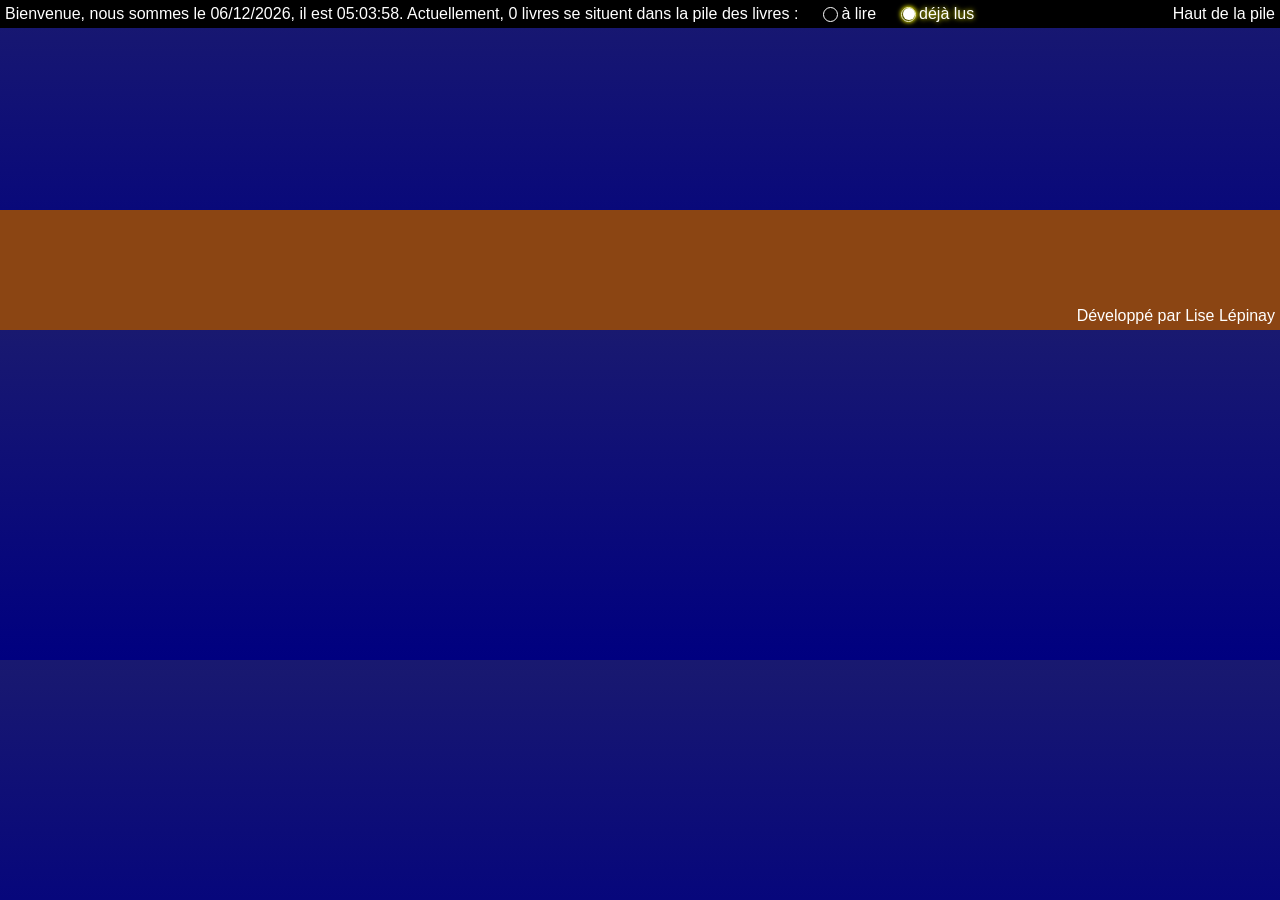
==== alreadyread.html @ eee156f4 "Update alreadyread.html" ====
<!DOCTYPE html>
<html lang="fr">

<head>
  <meta charset="UTF-8">
  <title>bookstoread_ALREADY_READ</title>

  <link rel="stylesheet" href="./style.css">

  <link href="https://fonts.googleapis.com/css2?family=Cinzel:wght@400..900&family=Climate+Crisis:YEAR@1979&family=Cossette+Titre:wght@400;700&family=Henny+Penny&family=National+Park:wght@200..800&display=swap" rel="stylesheet">

  <meta name="viewport" content="width=device-width, initial-scale=1.0">
</head>

<body>

<header class="header">

  <div class="header-left">
    <span>
      Bienvenue, nous sommes le <span id="datetime"></span>
      Actuellement, <span id="footer-text"></span> livres se situent dans la pile des livres :
    </span>

<a href="./index.html" class="nav-item">
  <input type="radio" name="nav">
  <span>à lire</span>
</a>
    
<a href="./alreadyread.html" class="nav-item active">
  <input type="radio" name="nav" checked>
  <span>déjà lus</span>
</a>


    
  </div>

  <div class="header-right">
    <a href="#">Haut de la pile</a>
  </div>

</header>

<div class="library" id="library"></div>

<footer class="footer">
  <div class="footer-left"></div>

  <div class="footer-right">
    <p>
      Développé par
      <a href="https://instagram.com/pyroliso" target="_blank" rel="noopener noreferrer">
        Lise Lépinay
      </a>
    </p>
  </div>
</footer>

<script src="./alreadyread.js"></script>

<script>
document.querySelectorAll('.nav-item input[type="radio"]').forEach((radio) => {
  radio.addEventListener('change', function () {
    if (this.checked) {
      const link = this.closest('a');
      if (link) {
        window.location.href = link.getAttribute('href');
      }
    }
  });
});
</script>
  
</body>
</html>
---- style.css ----
/* GLOBAL */
html, body {
  margin: 0;
  padding: 0;
  overflow-x: hidden;
  width: 100%;
}

body {
  margin: 0;
  font-family: sans-serif;
  transition: background 2s ease;
}

/* MATIN */
body.morning {
  background:
    linear-gradient(
      to bottom,
      skyblue,
      paleturquoise,
      palegoldenrod,
      red,
      midnightblue
    );
}

/* MIDI */
body.noon {
  background:
    linear-gradient(
      to bottom,
      deepskyblue,
      skyblue
    );
}

/* CREPUSCULE */
body.sunset {
  background:
    linear-gradient(
      to bottom,
      midnightblue 0.3%,
      slateblue,
      mediumorchid,
      hotpink,
      coral,
      darkorange
    );
}

/* NUIT */
body.night {
  background:
    linear-gradient(
      to bottom,
      midnightblue,
      navy 
    );
}

html {
  scroll-behavior: smooth;
}

/* HEADER */
.header {
  position: fixed;
  top: 0;
  left: 0;
  width: 100%;
  padding: 5px;
  
  box-sizing: border-box;
  overflow-x: hidden;
  
  display: flex;
  justify-content: space-between;
  align-items: center;
  color: white;

  background: black;
  font-family: sans-serif;
  z-index: 1000;
}

/* LEFT NAV */
.header-left {
  display: flex;
  align-items: center;
  gap: 5px;
}

.header p {
  margin: 0;
}

.header-welcome,
.header-count {
  display: none;
}

/* NAV ITEM */
.nav-item {
  display: flex;
  align-items: center;
  gap: 3px;
  margin-left: 20px;
  cursor: pointer;
}

/* radio */
.nav-item input {
  appearance: none;
  width: 15px;
  height: 15px;
  border: 1px solid white;
  border-radius: 50%;
  position: relative;
  margin: 0;
  vertical-align: middle;
  cursor: pointer;
}

/* cercle rempli */
.nav-item input:checked::before {
  content: "";
  position: absolute;
  width: 12px;
  height: 12px;
  background: white;
  border-radius: 100%;
  top: 50%;
  left: 50%;
  transform: translate(-50%, -50%);
  box-shadow: 0px 0px 5px yellow;
}

/* liens */
.nav-item {
  display: flex;
  align-items: center;
  gap: 3px;
  margin-left: 20px;
  cursor: pointer;
  text-decoration: none;
  color: white;
}

.nav-item:hover,
.nav-item.active {
  text-shadow: 0px 0px 5px yellow;
}

.nav-item:hover input,
.nav-item.active input {
  border-color: white;
  box-shadow: 0px 0px 5px yellow;
}

.header-right a {
  text-decoration: none;
  color: white;
}

.header-right a:hover {
  text-shadow: 0px 0px 5px yellow;
}

.library {
  display: flex;
  flex-direction: column-reverse;
  align-items: center;

  padding: 200px 0 0 0;

  position: relative;
  z-index: 2; /* au-dessus de la table */
  margin-bottom: 10px; /* chevauchement table */
}

/* LIVRE */
.book {
  display: grid;
  grid-template-columns: repeat(3, auto);
  
  width: var(--width, 60%);
  max-width: 1200px;

  /* VARIABLES */
  border: var(--thickness, 10px) solid var(--color);

  transform-origin: bottom;
  box-shadow: 0px 10px 20px rgba(0,0,0,0.2);

  position: relative;
  z-index: 3; /* au-dessus du footer */
}

.book:first-child {
  margin-bottom: -50px;
}

/* hover */
.book:hover {
  transform: rotateX(2deg) translateX(20px); 
  transition: 0.4s ease;
}

/* CELLULES */
.cell {
  background: var(--color);
  padding: 2px;

  border-top: calc(var(--thickness, 10px) / 2) solid var(--color);
  border-bottom: calc(var(--thickness, 10px) / 2) solid var(--color);

  font-size: var(--size, 16px);
  font-family: var(--font, sans-serif);
  color: var(--text-color, black);
}

/* gauche */
.cell:first-child {
  border-left: var(--thickness, 10px) solid var(--color);
  text-align: left;
}

/* centre */
.cell:nth-child(2) {
  text-align: center;
  font-weight: bold;
}

/* droite */
.cell:last-child {
  border-right: var(--thickness, 10px) solid var(--color);
  text-align: right;
}

.footer {
  width: 100%;
  height: 120px;
  background: saddlebrown;

  display: flex;
  justify-content: space-between;
  align-items: flex-end;

  padding: 5px;
  box-sizing: border-box;

  color: white;
}

.footer-left,
.footer-right {
  margin: 0;
}

.footer-left {
  text-align: left;
}

.footer-right {
  text-align: right;
}

.footer p {
  margin: 0;
}

.footer a {
  color: white;
  text-decoration: none;
}

.footer a:hover {
  text-shadow: 0px 0px 5px yellow;
}


@media (max-width: 400px) {

  .header {
    display: grid;
    grid-template-columns: 1fr auto;
    gap: 10px;
    line-height: 1;
    font-size: 10px;

    padding: 5px;
    align-items: start;
  }

  .header-left {
    display: flex;
    flex-direction: column;
    align-items: flex-start;
    gap: 1px;


  }

  .header-right {
    display: flex;
    justify-content: flex-end;
    align-items: flex-start;
    text-align: right;
    line-height: 1;

  }

  .nav-item {
    display: flex;
    align-items: center;
    gap: 4px;
    margin-left: 0;
    line-height: 1;
  }

  .nav-item input {
    width: 11px;
    height: 11px;
    min-width: 11px;
    min-height: 11px;
    flex-shrink: 0;

  }

  .nav-item input:checked::before {
    width: 7px;
    height: 7px;
  }

 

  .library {
    padding-top: 160px;
  }

  .book {
    width: 80% !important;
    max-width: none;
  }

  .cell {
    font-size: 11px !important;
  }

  .footer {
    padding: 3px;
    font-size: 10px;
  }
}
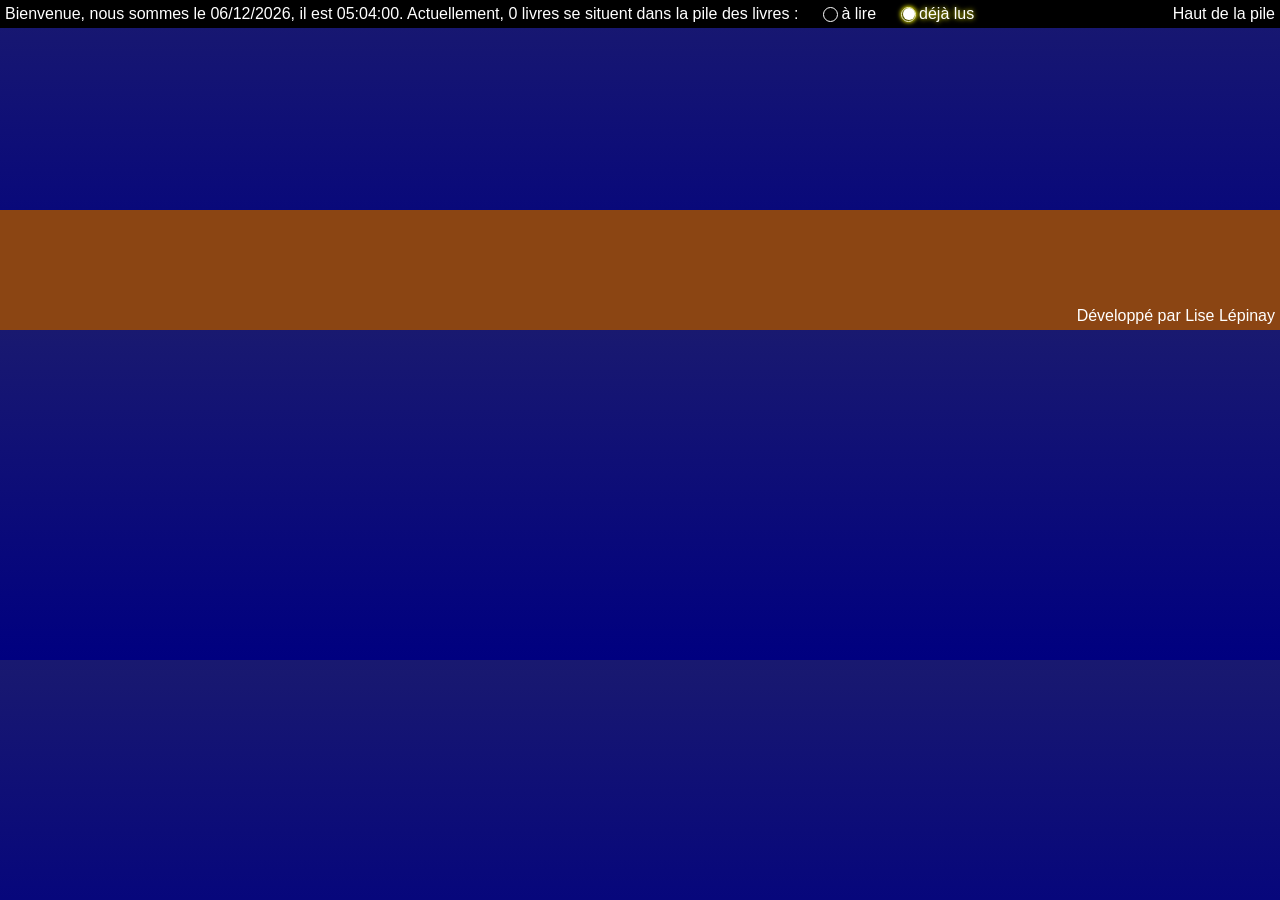
==== commit 0a2952f8: "Delete navigation script from alreadyread.html Remove inline script for radio button navigation." ====
--- a/alreadyread.html
+++ b/alreadyread.html
@@ -58,19 +58,6 @@
 </footer>
 
 <script src="./alreadyread.js"></script>
-
-<script>
-document.querySelectorAll('.nav-item input[type="radio"]').forEach((radio) => {
-  radio.addEventListener('change', function () {
-    if (this.checked) {
-      const link = this.closest('a');
-      if (link) {
-        window.location.href = link.getAttribute('href');
-      }
-    }
-  });
-});
-</script>
   
 </body>
 </html>
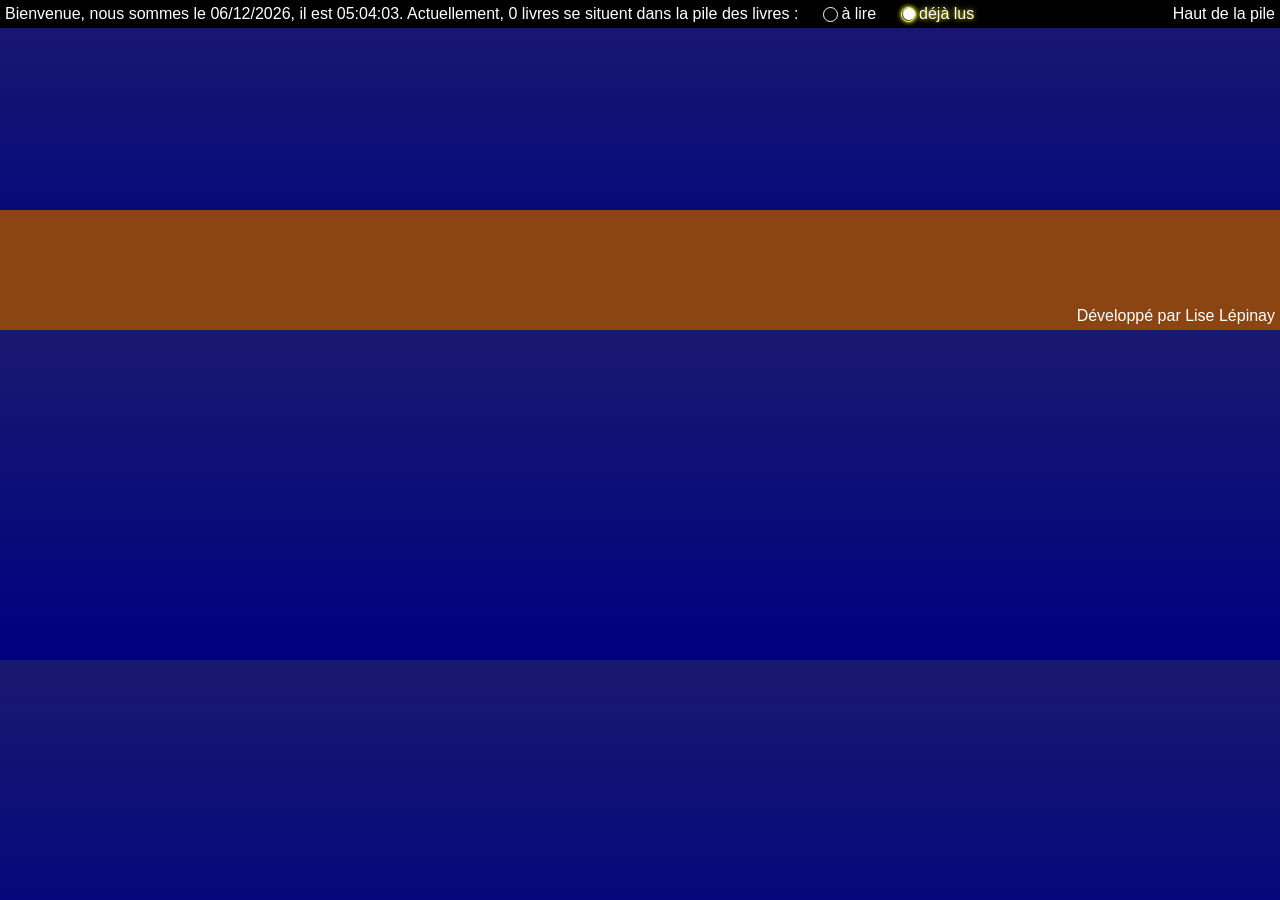
==== commit 6a9277e0: "Change title to 'Pile de livres'" ====
--- a/alreadyread.html
+++ b/alreadyread.html
@@ -3,7 +3,7 @@
 
 <head>
   <meta charset="UTF-8">
-  <title>bookstoread_ALREADY_READ</title>
+  <title>Pile de livres</title>
 
   <link rel="stylesheet" href="./style.css">
 
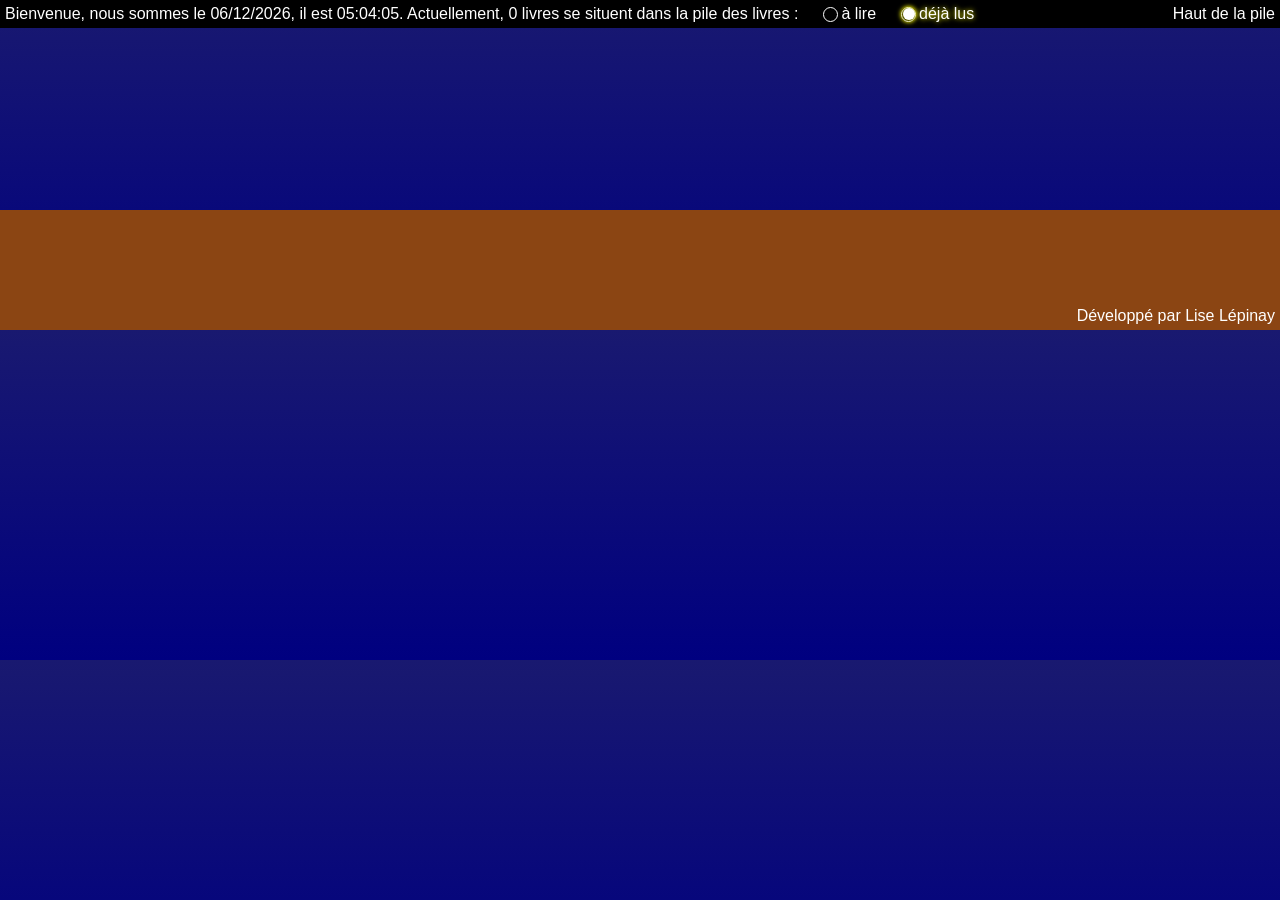
==== commit 58fbea03: "Add favicon link to alreadyread.html" ====
--- a/alreadyread.html
+++ b/alreadyread.html
@@ -9,6 +9,8 @@
 
   <link href="https://fonts.googleapis.com/css2?family=Cinzel:wght@400..900&family=Climate+Crisis:YEAR@1979&family=Cossette+Titre:wght@400;700&family=Henny+Penny&family=National+Park:wght@200..800&display=swap" rel="stylesheet">
 
+  <link rel="icon" type="image/png" href="./favicon.png">
+  
   <meta name="viewport" content="width=device-width, initial-scale=1.0">
 </head>
 
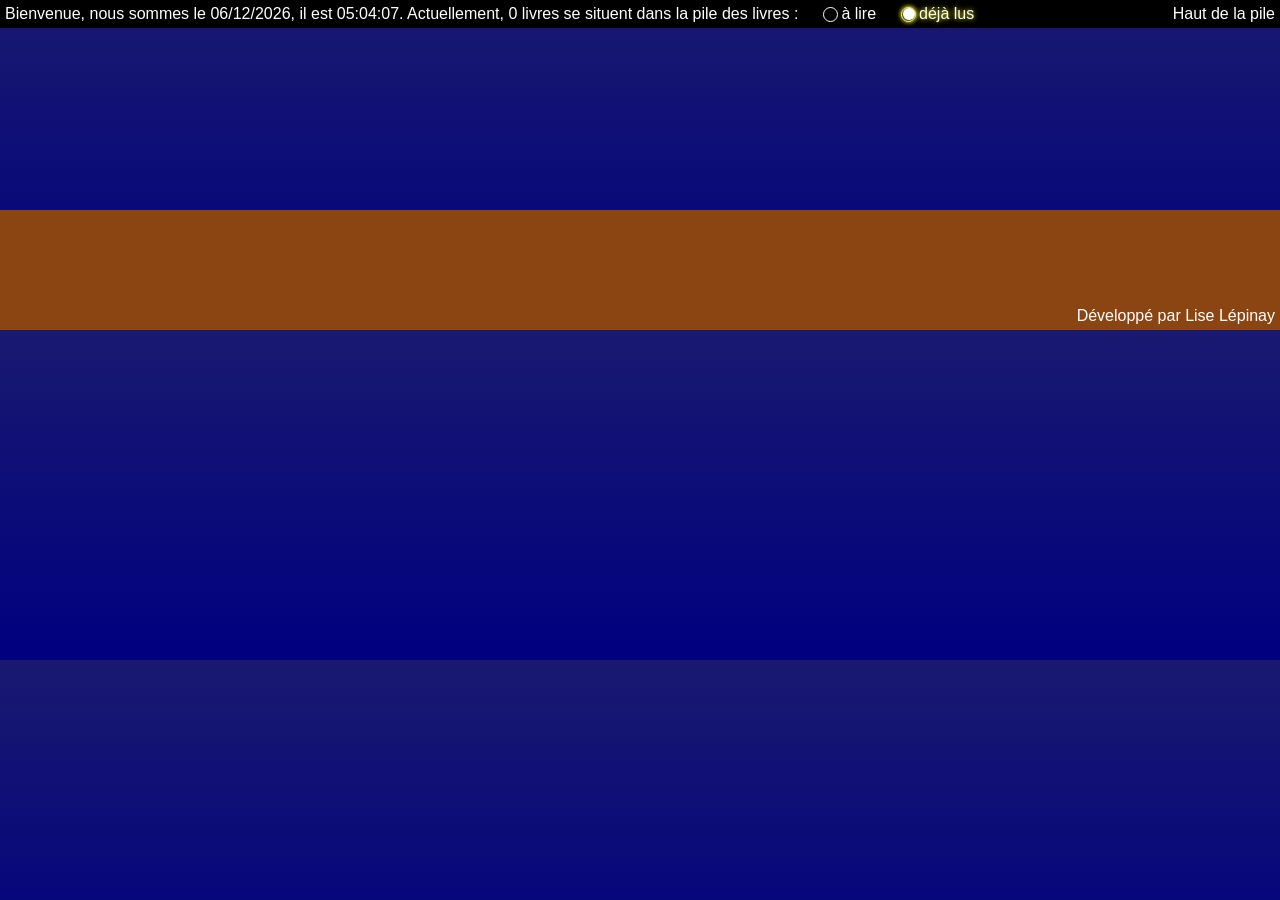
==== commit 03dd5f89: "Change page title from 'Pile de livres' to 'Books to read'" ====
--- a/alreadyread.html
+++ b/alreadyread.html
@@ -3,7 +3,7 @@
 
 <head>
   <meta charset="UTF-8">
-  <title>Pile de livres</title>
+  <title>Books to read</title>
 
   <link rel="stylesheet" href="./style.css">
 
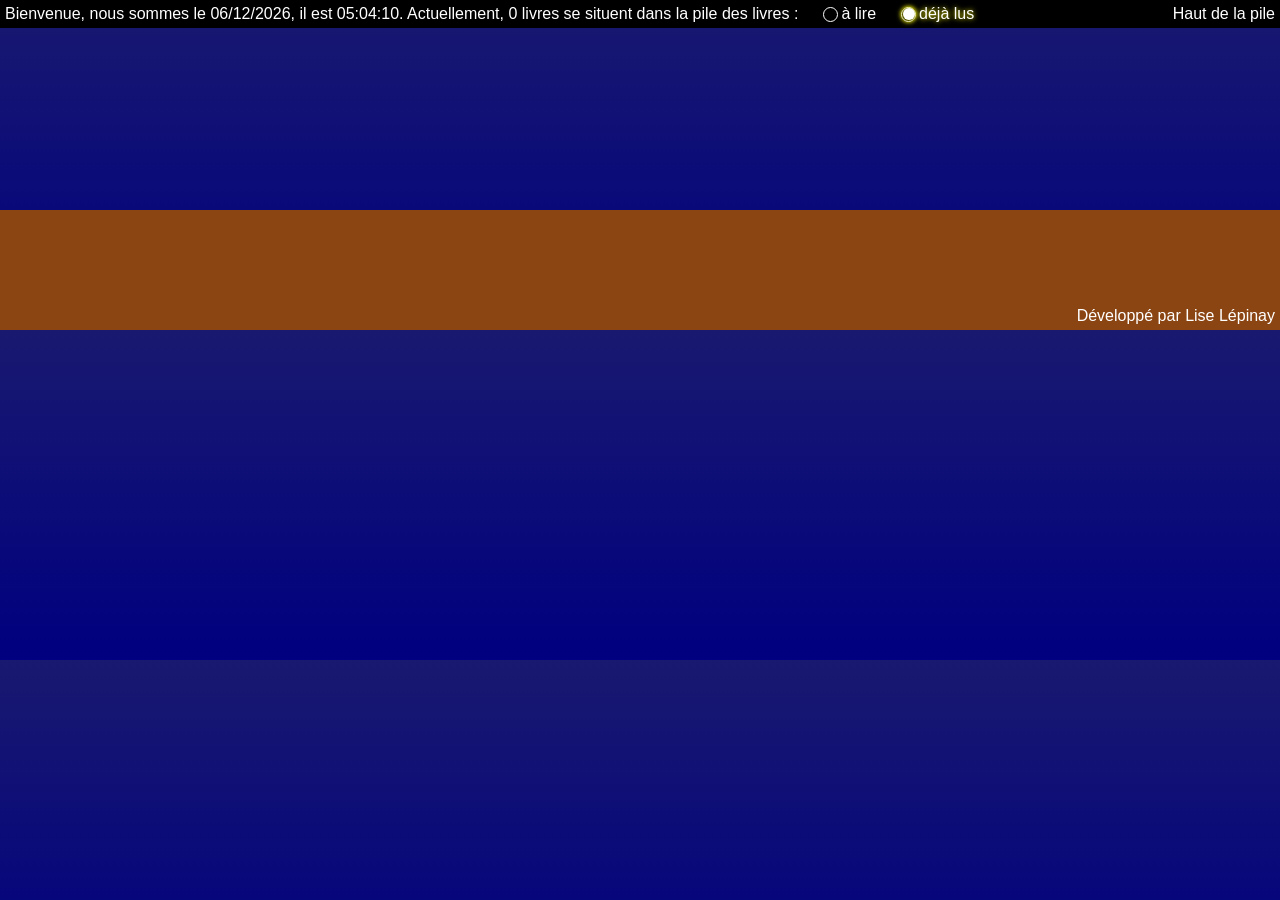
==== commit c012ae7f: "Enhance HTML with prefetch and preconnect links Added prefetch and preconnect links for performance " ====
--- a/alreadyread.html
+++ b/alreadyread.html
@@ -6,12 +6,19 @@
   <title>Books to read</title>
 
   <link rel="stylesheet" href="./style.css">
+ 
+  <link rel="prefetch" href="./index.html">
 
+  <link rel="preconnect" href="https://fonts.googleapis.com">
+  <link rel="preconnect" href="https://fonts.gstatic.com" crossorigin>
+  
   <link href="https://fonts.googleapis.com/css2?family=Cinzel:wght@400..900&family=Climate+Crisis:YEAR@1979&family=Cossette+Titre:wght@400;700&family=Henny+Penny&family=National+Park:wght@200..800&display=swap" rel="stylesheet">
 
   <link rel="icon" type="image/png" href="./favicon.png">
   
   <meta name="viewport" content="width=device-width, initial-scale=1.0">
+
+  
 </head>
 
 <body>
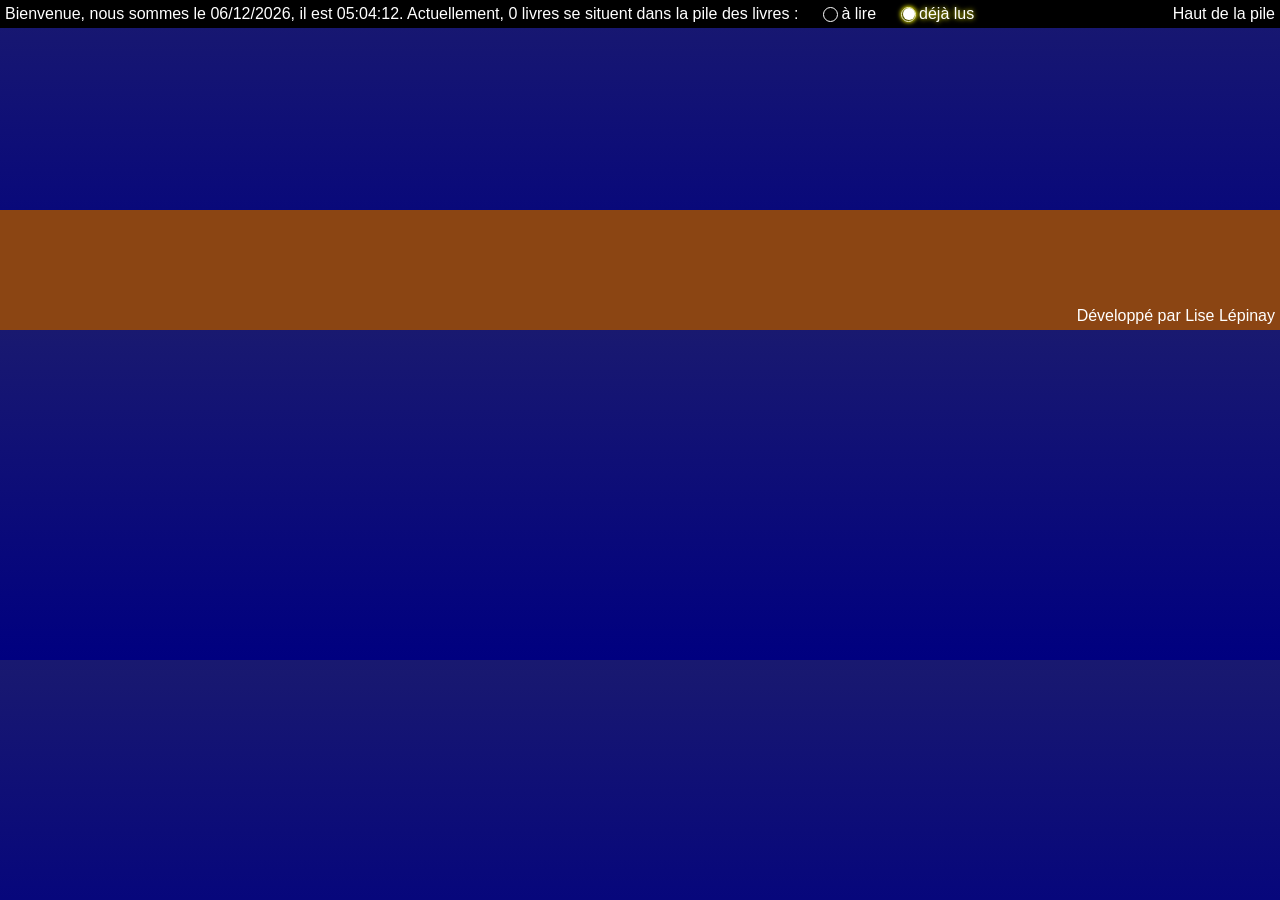
==== commit 27288897: "Remove unnecessary prefetch and preconnect links Removed prefetch and preconnect links from the HTML" ====
--- a/alreadyread.html
+++ b/alreadyread.html
@@ -6,11 +6,6 @@
   <title>Books to read</title>
 
   <link rel="stylesheet" href="./style.css">
- 
-  <link rel="prefetch" href="./index.html">
-
-  <link rel="preconnect" href="https://fonts.googleapis.com">
-  <link rel="preconnect" href="https://fonts.gstatic.com" crossorigin>
   
   <link href="https://fonts.googleapis.com/css2?family=Cinzel:wght@400..900&family=Climate+Crisis:YEAR@1979&family=Cossette+Titre:wght@400;700&family=Henny+Penny&family=National+Park:wght@200..800&display=swap" rel="stylesheet">
 
--- a/style.css
+++ b/style.css
@@ -20,8 +20,8 @@
       skyblue,
       paleturquoise,
       palegoldenrod,
-      red,
-      midnightblue
+      orange,
+      OrangeRed
     );
 }
 
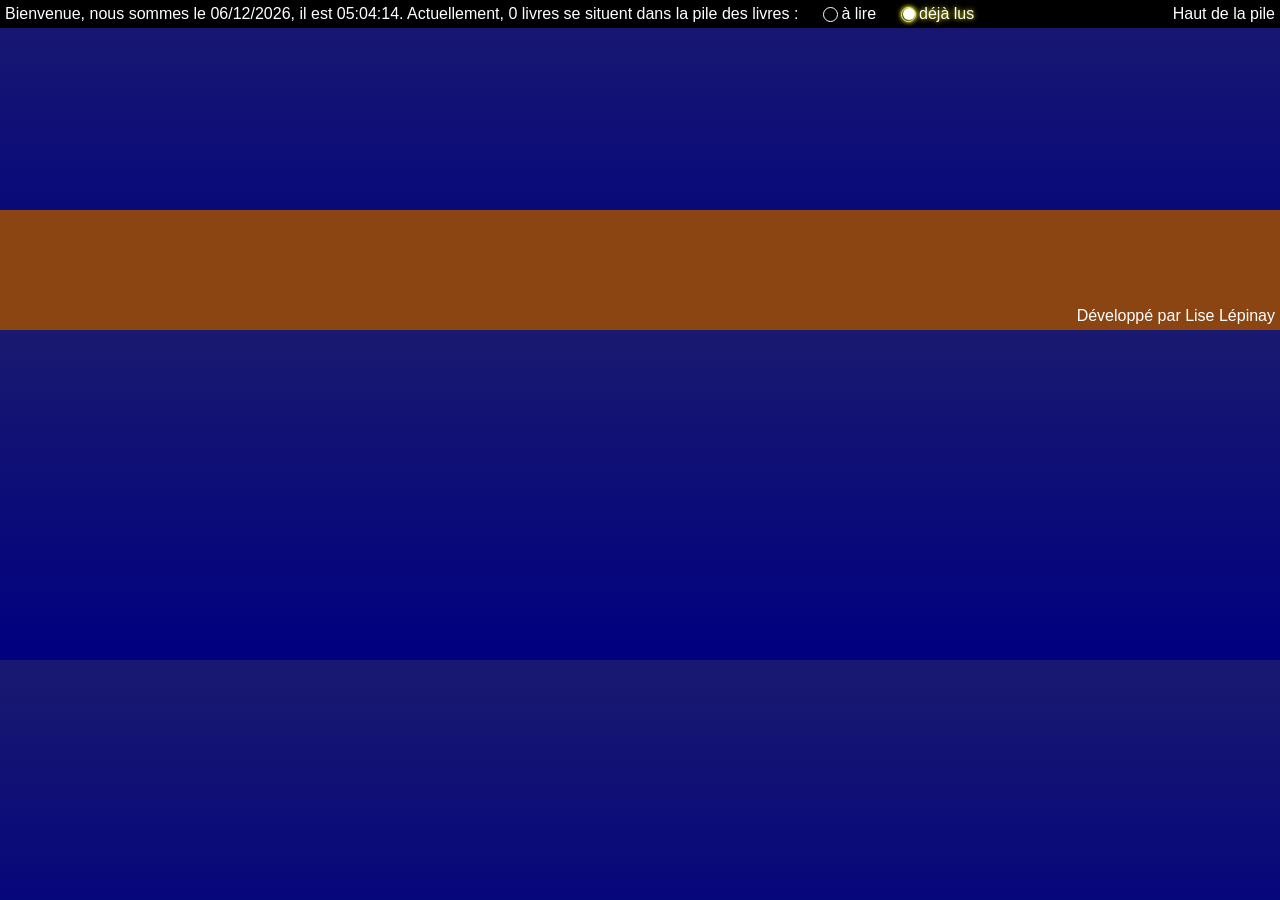
==== commit 744181f6: "Clean up alreadyread.html by removing whitespace Removed unnecessary whitespace and some link elemen" ====
--- a/alreadyread.html
+++ b/alreadyread.html
@@ -6,14 +6,10 @@
   <title>Books to read</title>
 
   <link rel="stylesheet" href="./style.css">
-  
+
   <link href="https://fonts.googleapis.com/css2?family=Cinzel:wght@400..900&family=Climate+Crisis:YEAR@1979&family=Cossette+Titre:wght@400;700&family=Henny+Penny&family=National+Park:wght@200..800&display=swap" rel="stylesheet">
 
-  <link rel="icon" type="image/png" href="./favicon.png">
-  
   <meta name="viewport" content="width=device-width, initial-scale=1.0">
-
-  
 </head>
 
 <body>
--- a/style.css
+++ b/style.css
@@ -21,7 +21,7 @@
       paleturquoise,
       palegoldenrod,
       orange,
-      OrangeRed
+      orangered
     );
 }
 
